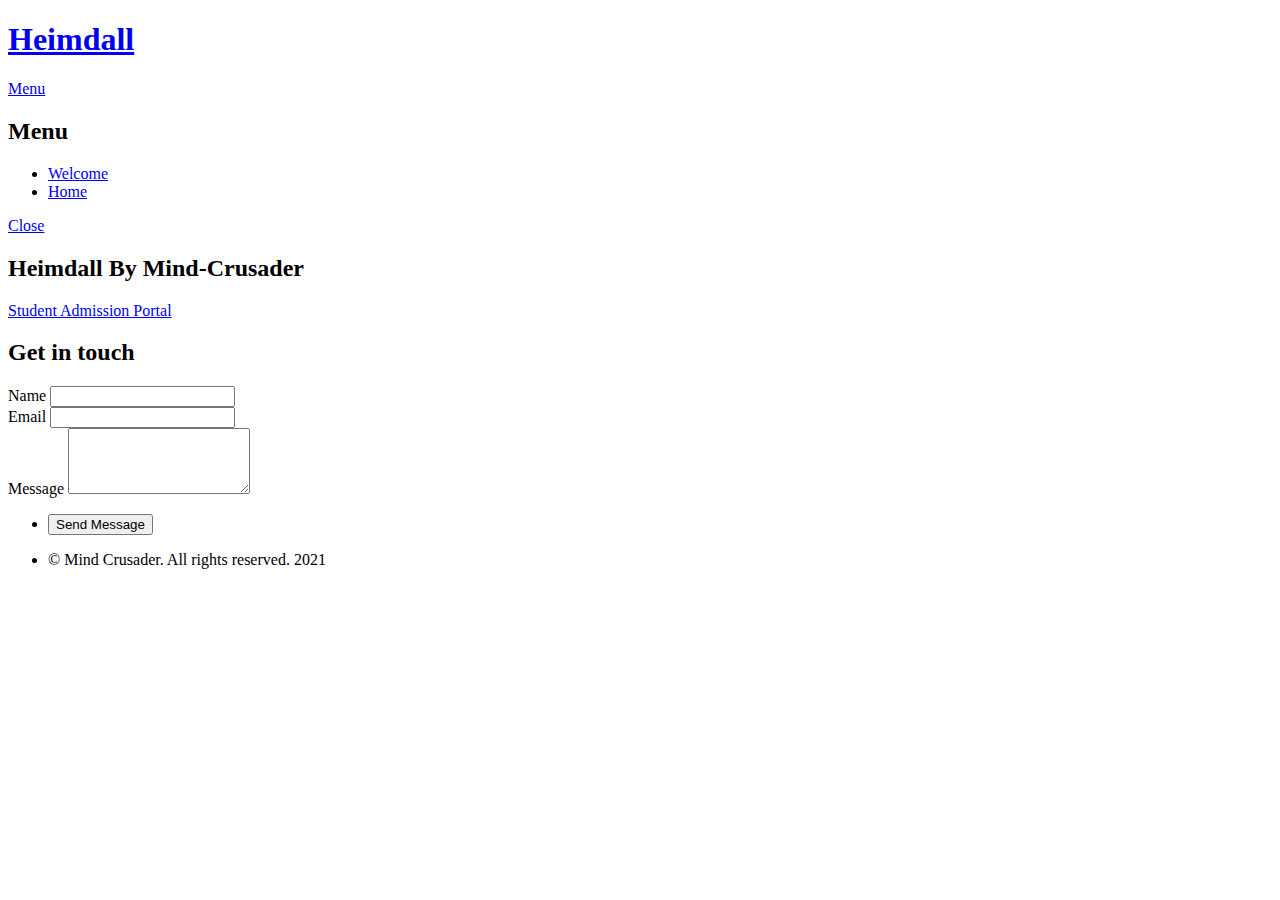
==== heimdall.html @ 0b97b955 "Heimdall.html files added." ====
<!DOCTYPE HTML>
<html>
	<head>
		<link rel="icon" href="images/icon.jpg">
		<title>Heimdall</title>
		<meta charset="utf-8" />
		<meta name="viewport" content="width=device-width, initial-scale=1, user-scalable=no" />
		<link rel="stylesheet" href="assets/css/main.css" />
		<noscript><link rel="stylesheet" href="assets/css/noscript.css" /></noscript>
	</head>
	<body class="is-preload">

		<!-- Page Wrapper -->
			<div id="page-wrapper">

				<!-- Header -->
					<header id="header">
						<h1><a href="home.html">Heimdall</a></h1>
						<nav>
							<a href="#menu">Menu</a>
						</nav>
					</header>

				<!-- Menu -->
					<nav id="menu">
						<div class="inner">
							<h2>Menu</h2>
							<ul class="links">
								<li><a href="index.html">Welcome</a></li>
								<li><a href="home.html">Home</a></li>
							</ul>
							<a href="#" class="close">Close</a>
						</div>
					</nav>

				<!-- Wrapper -->
					<section id="wrapper">
						<header>
							<div class="inner">
								<h2>Heimdall By Mind-Crusader</h2>
								<a href="https://heimdall.mind-crusader.online:7065" class="special">Student Admission Portal</a>
							</div>
						</header>

						<!-- Content -->
							<div class="wrapper">
								<div class="inner">
									<section class="features">
										<!--<article>
											<h3 class="major">Universal Portal </h3>
											<a href="https://forum.xda-developers.com/poco-f1/development/rom-evolution-x-3-0-t3980467" class="image"><img src="https://imgur.com/download/FBLAg6P/" alt="" /></a>
											<a href="https://forum.xda-developers.com/poco-f1/development/rom-evolution-x-3-0-t3980467" class="special">Click Here To Download EVOLUTION-X</a>
										</article>
										<article>
											<h3 class="major">test</h3>
											<a href="https://www.pling.com/p/1346294/" class="image"><img src="https://imgur.com/download/G4orJVT/" alt="" /></a>
											<a href="https://www.pling.com/p/1346294/" class="special">Click Here To Download SHRP Recovery</a>
										</article>-->
									</section>							
								</div>
							</div>
					</section>

				<!-- Footer -->
					<section id="footer">
						<div class="inner">
							<h2 class="major">Get in touch</h2>
							<form method="post" action="#">
								<div class="fields">
									<div class="field">
										<label for="name">Name</label>
										<input type="text" name="name" id="name" />
									</div>
									<div class="field">
										<label for="email">Email</label>
										<input type="email" name="email" id="email" />
									</div>
									<div class="field">
										<label for="message">Message</label>
										<textarea name="message" id="message" rows="4"></textarea>
									</div>
								</div>
								<ul class="actions">
									<li><input type="submit" value="Send Message" /></li>
								</ul>
							</form>
							</ul>
							<ul class="copyright">
								<li>&copy; Mind Crusader. All rights reserved. 2021</li>
							</ul>
						</div>
					</section>
			</div>

		<!-- Scripts -->
			<script src="assets/js/jquery.min.js"></script>
			<script src="assets/js/jquery.scrollex.min.js"></script>
			<script src="assets/js/browser.min.js"></script>
			<script src="assets/js/breakpoints.min.js"></script>
			<script src="assets/js/util.js"></script>
			<script src="assets/js/main.js"></script>

	</body>
</html>
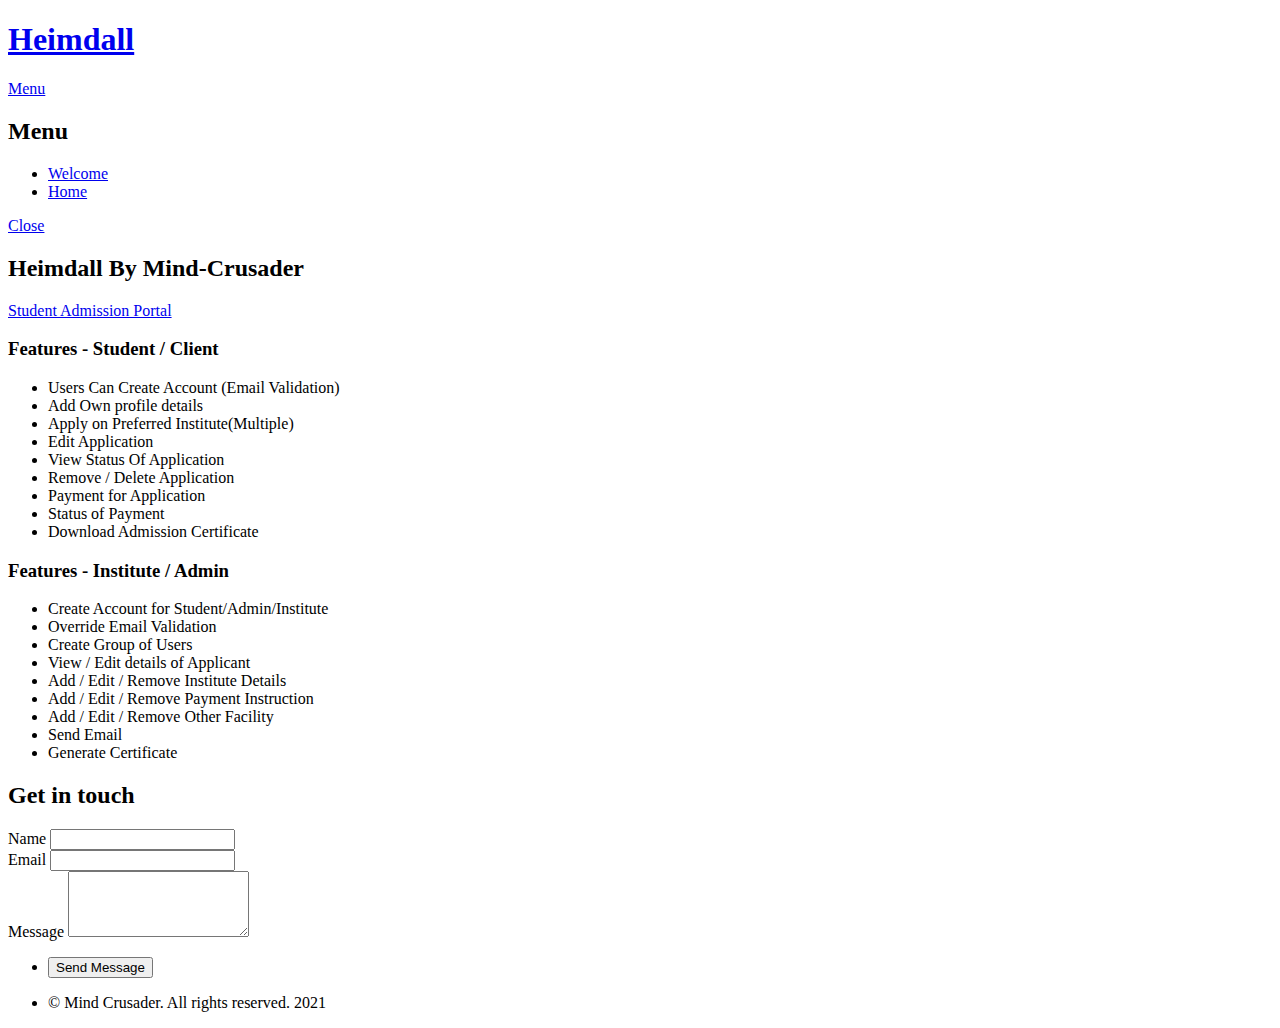
==== commit a4dc3025: "Features added im heimdall.html" ====
--- a/heimdall.html
+++ b/heimdall.html
@@ -46,16 +46,34 @@
 							<div class="wrapper">
 								<div class="inner">
 									<section class="features">
-										<!--<article>
-											<h3 class="major">Universal Portal </h3>
-											<a href="https://forum.xda-developers.com/poco-f1/development/rom-evolution-x-3-0-t3980467" class="image"><img src="https://imgur.com/download/FBLAg6P/" alt="" /></a>
-											<a href="https://forum.xda-developers.com/poco-f1/development/rom-evolution-x-3-0-t3980467" class="special">Click Here To Download EVOLUTION-X</a>
+										<article>
+											<h3 class="major">Features - Student / Client</h3>
+												<ul>
+													<li>Users Can Create Account (Email Validation)</li>
+													<li>Add Own profile details</li>
+													<li>Apply on Preferred Institute(Multiple)</li>
+													<li>Edit Application</li>
+													<li>View Status Of Application</li>
+													<li>Remove / Delete Application</li>
+													<li>Payment for Application</li>
+													<li>Status of Payment</li>
+													<li>Download Admission Certificate</li>
+												</ul>
 										</article>
 										<article>
-											<h3 class="major">test</h3>
-											<a href="https://www.pling.com/p/1346294/" class="image"><img src="https://imgur.com/download/G4orJVT/" alt="" /></a>
-											<a href="https://www.pling.com/p/1346294/" class="special">Click Here To Download SHRP Recovery</a>
-										</article>-->
+											<h3 class="major">Features - Institute / Admin </h3>
+												<ul>
+													<li>Create Account for Student/Admin/Institute</li>
+													<li>Override Email Validation</li>
+													<li>Create Group of Users</li>
+													<li>View / Edit details of Applicant</li>
+													<li>Add / Edit / Remove Institute Details</li>
+													<li>Add / Edit / Remove Payment Instruction</li>
+													<li>Add / Edit / Remove Other Facility</li>
+													<li>Send Email</li>
+													<li>Generate Certificate</li>
+												</ul>
+										</article>
 									</section>							
 								</div>
 							</div>
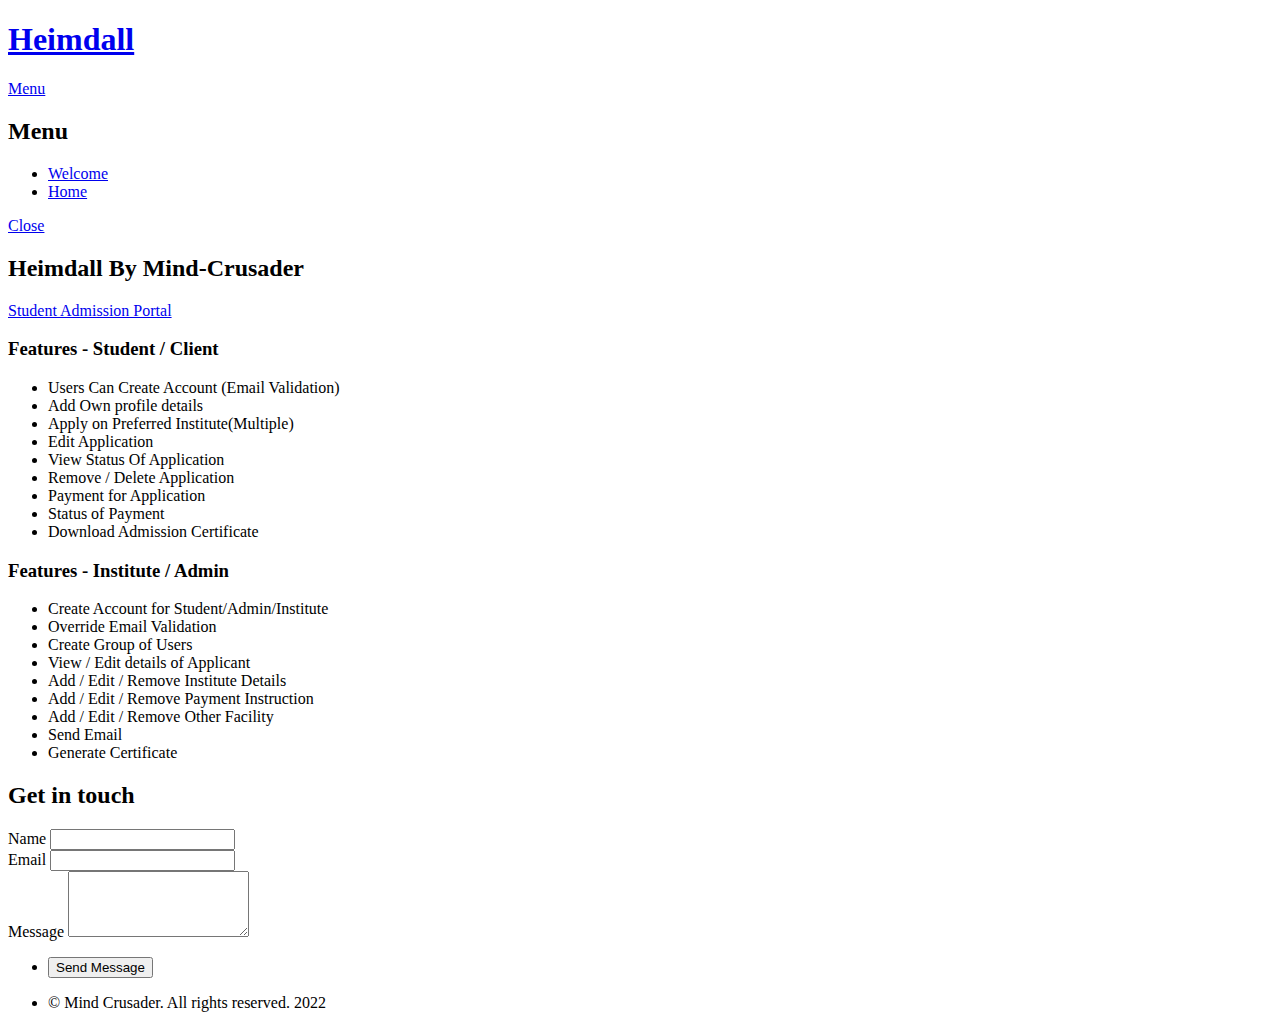
==== commit 3461d7fc: "Fixed URL redirect" ====
--- a/heimdall.html
+++ b/heimdall.html
@@ -38,14 +38,14 @@
 						<header>
 							<div class="inner">
 								<h2>Heimdall By Mind-Crusader</h2>
-								<a href="https://heimdall.mind-crusader.online:7065" class="special">Student Admission Portal</a>
+								<a href="https://heimdall.mind-crusader.online" class="special">Student Admission Portal</a>
 							</div>
 						</header>
 
 						<!-- Content -->
 							<div class="wrapper">
 								<div class="inner">
-									<section class="features">
+									<section class="features style6">
 										<article>
 											<h3 class="major">Features - Student / Client</h3>
 												<ul>
@@ -104,7 +104,7 @@
 							</form>
 							</ul>
 							<ul class="copyright">
-								<li>&copy; Mind Crusader. All rights reserved. 2021</li>
+								<li>&copy; Mind Crusader. All rights reserved. 2022</li>
 							</ul>
 						</div>
 					</section>
